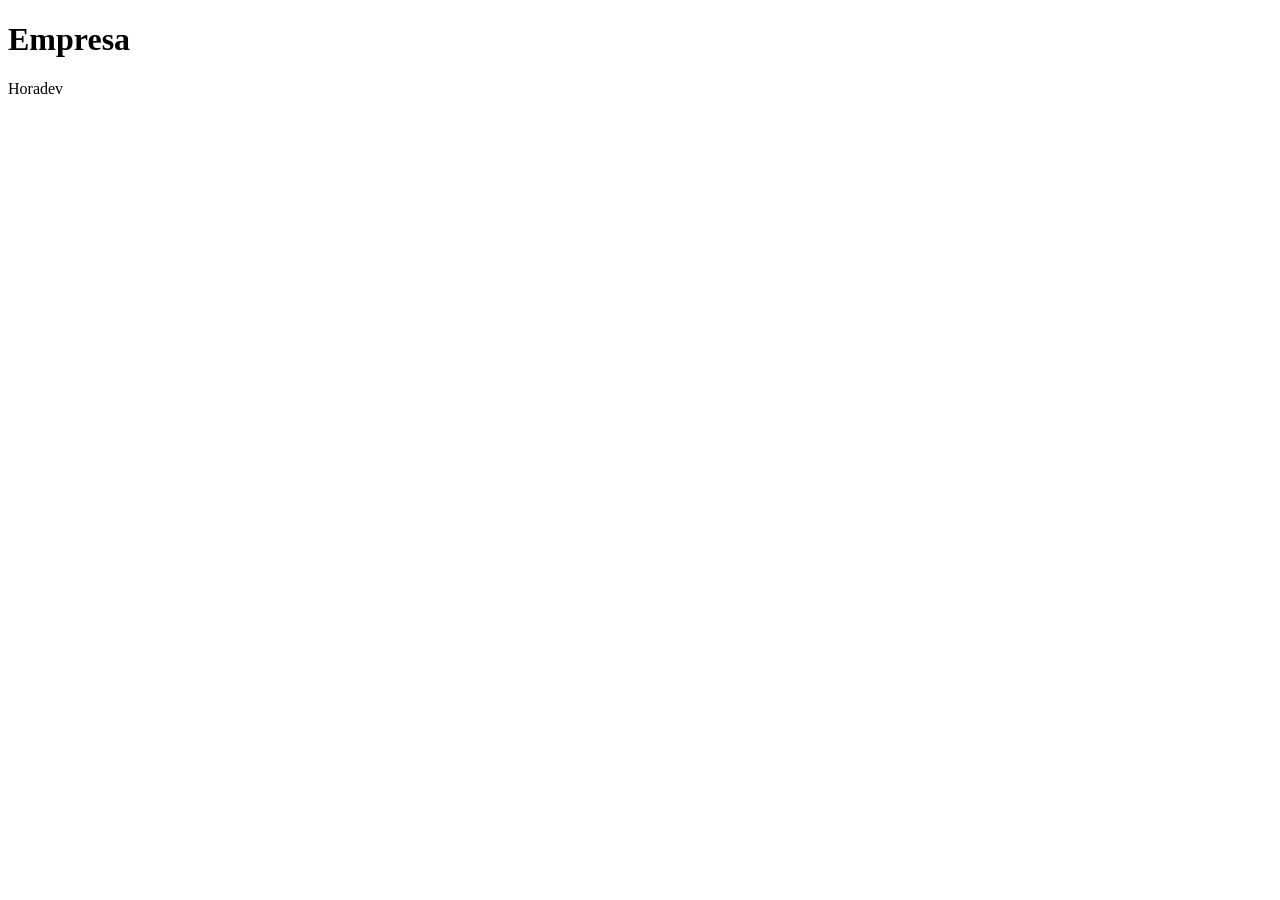
==== empresa.html @ 63cc932c "primeiro commit" ====
<!DOCTYPE html>
<html lang="pt-br">
<head>
    <meta charset="UTF-8">
    <meta name="viewport" content="width=device-width, initial-scale=1.0">
    <title>Empresa</title>
</head>
<body>
    <h1>Empresa</h1>
    <p>Horadev</p>
</body>
</html>
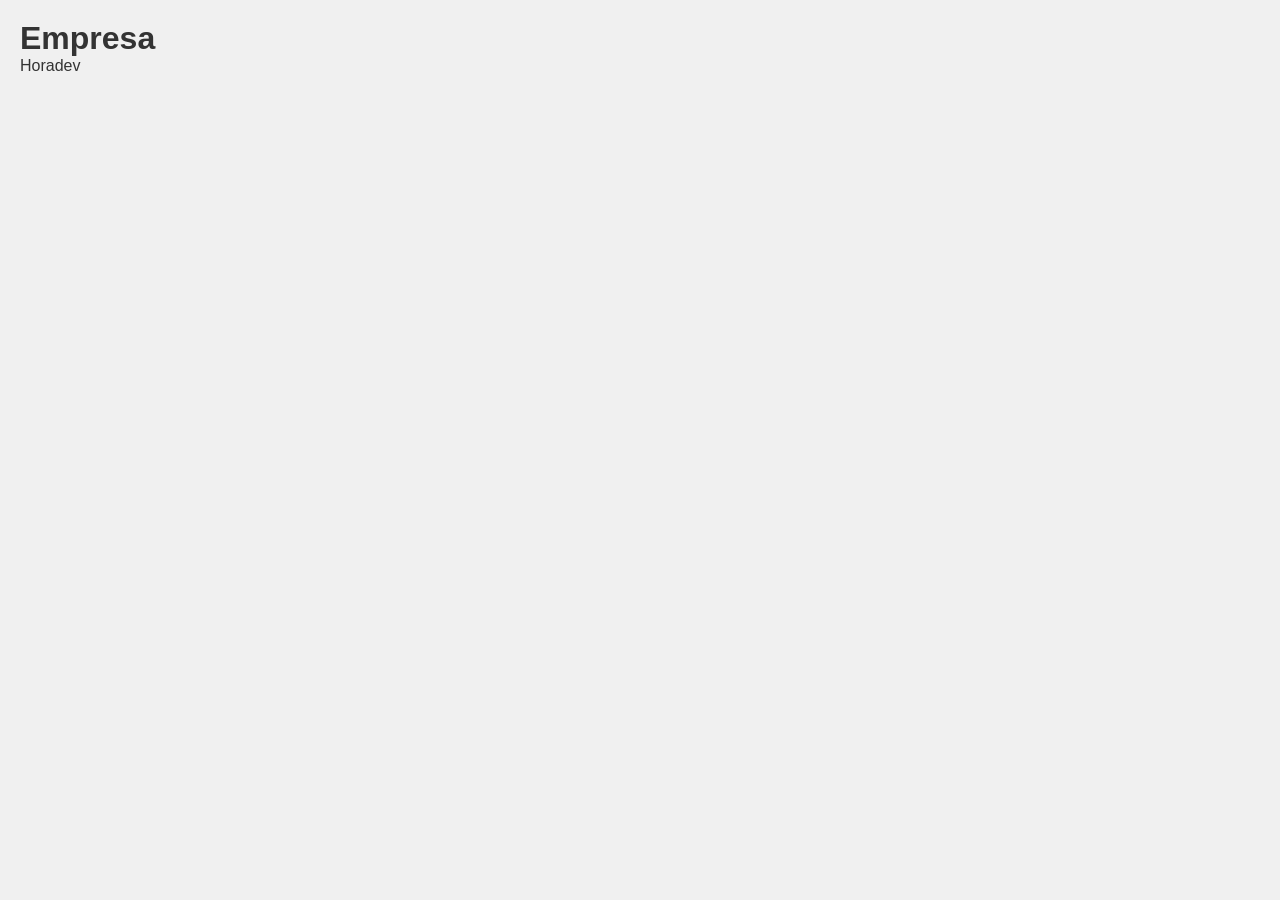
==== commit a0013612: "Criando estrutura html e de pastas de css, img e js" ====
--- a/empresa.html
+++ b/empresa.html
@@ -3,10 +3,12 @@
 <head>
     <meta charset="UTF-8">
     <meta name="viewport" content="width=device-width, initial-scale=1.0">
+    <link rel="stylesheet" href="assets/css/estilo.css">
     <title>Empresa</title>
 </head>
 <body>
     <h1>Empresa</h1>
     <p>Horadev</p>
+    <script src="assets/js/App.js"></script>
 </body>
 </html>
--- a/assets/css/estilo.css
+++ b/assets/css/estilo.css
@@ -0,0 +1,12 @@
+* {
+    margin: 0;
+    padding: 0;
+    box-sizing: border-box;
+}
+
+body {
+    font-family: Arial, Helvetica, sans-serif;
+    background-color: #f0f0f0;
+    color: #333;
+    padding: 20px;
+}
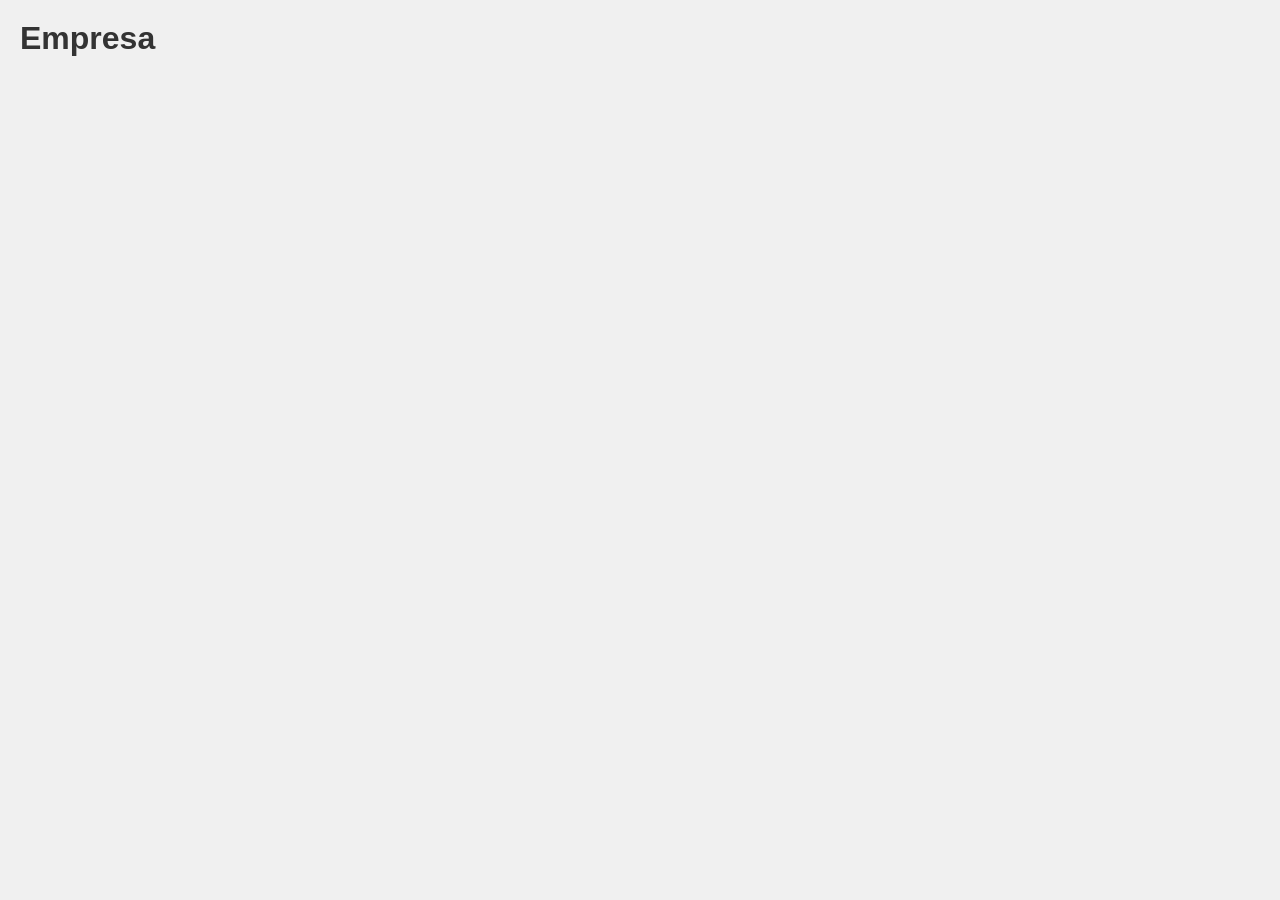
==== commit 65a3f0d2: "Alterando empresa.html" ====
--- a/empresa.html
+++ b/empresa.html
@@ -8,7 +8,6 @@
 </head>
 <body>
     <h1>Empresa</h1>
-    <p>Horadev</p>
     <script src="assets/js/App.js"></script>
 </body>
 </html>
